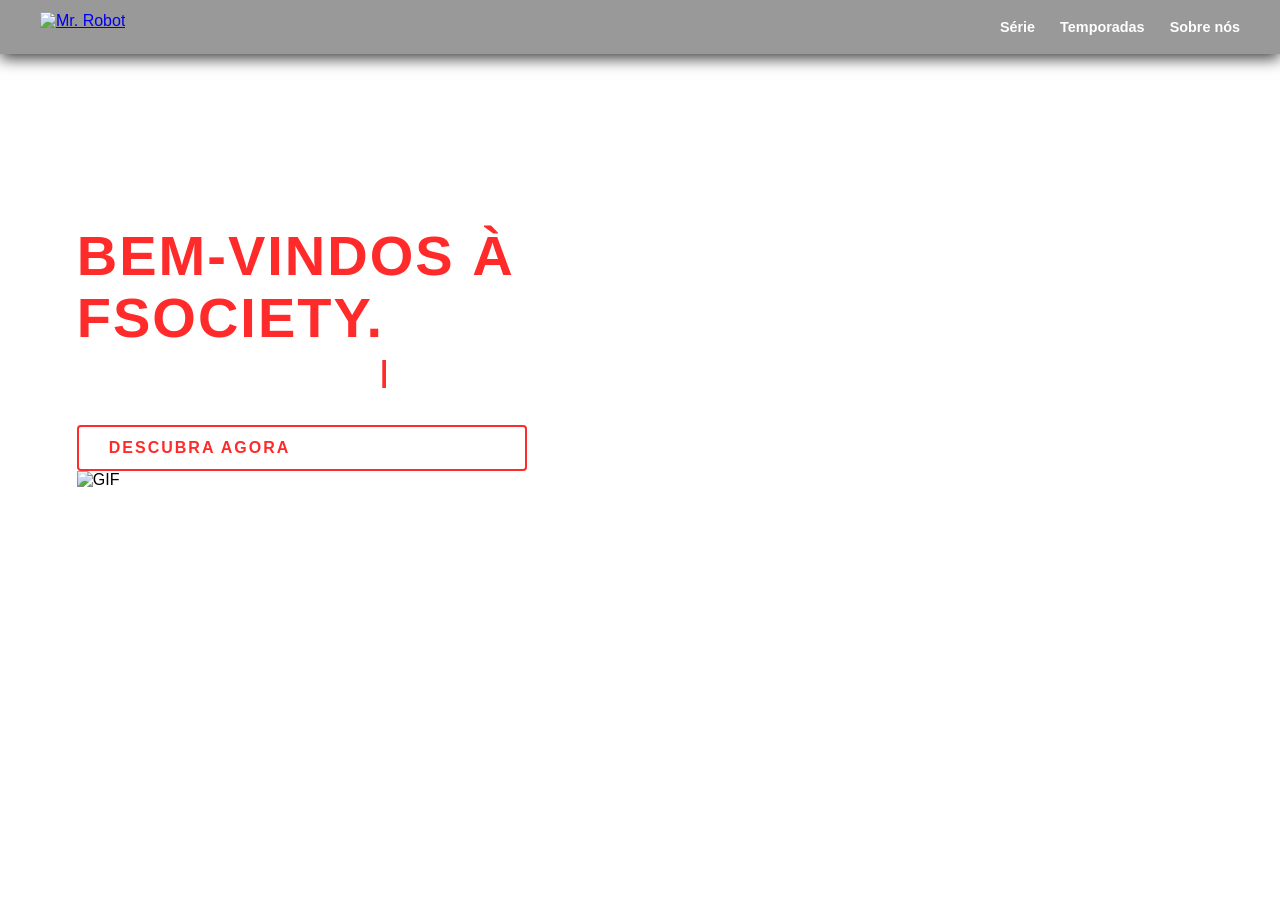
==== index_protótipo/index.html @ fbfbbcc3 "as" ====
<!DOCTYPE html>
<html lang="pt-br">
<head>
    <meta charset="UTF-8">
    <meta name="viewport" content="width=device-width, initial-scale=1.0">
    <title>Mr. Robot</title>
    <link href="index.html" rel="stylesheet">
    <link rel="stylesheet" href="style.css">
    <link rel="shortcut icon" href="fav-mr-robot.ico" type="image/x-icon">
    <style>
        body {
                background-image: url(elliot.jpg);
            }

    .botao-hacker{text-decoration: none;
    
    }

    </style>
</head>

<body>

   <header class="tarja-site">
    <div class="marca">
        <a href="index.html">
            <img src="https://upload.wikimedia.org/wikipedia/commons/4/4b/Mr._Robot_Logo.svg" alt="Mr. Robot" class="logo-img">
        </a>
    </div>

    <nav class="navegacao">
        <ul>
            <li><a href="serie/personagens/personagens.html">Série</a></li>
            <li><a href="#">Temporadas</a></li>
            <li><a href="#">Sobre nós</a></li>
            </ul>
        </nav>
    </header>

    <div class="texto-fsociety">
        <h1>Bem-vindos à fsociety.</h1>
        <p class="subtitulo efeito-digitacao">Você é um 0 ou 1?<span class="cursor">|</span></p>

        <a target="_blank" href="index_protótipo/index login.html" class="botao-hacker"> Descubra agora</a>
        <img src="https://media.giphy.com/media/v1.Y2lkPWVjZjA1ZTQ3emE4bzloZDE5bDh4NjAxOXB2YndheGp2YXBxbHpneXljZ2QxamowZyZlcD12MV9naWZzX3NlYXJjaCZjdD1n/Cfiid6I8YDKqrCxAaY/giphy.gif" alt="GIF">
    </div>


</body>
</html>
---- index_protótipo/style.css ----
.texto-fsociety {
    position: absolute;
    top: 25%;
    left: 6%;
    width: 450px;
    max-width: 450px;
    z-index: 9999;
}

.texto-fsociety h1 {
    font-family: 'Orbitron', 'Arial Black', sans-serif;
    font-size: 3.5rem;
    color: #ff2a2a;
    text-transform: uppercase;
    margin: 0 0 10px 0;
    letter-spacing: 2px;
    line-height: 1.1;
}

.texto-fsociety .subtitulo {
    font-family: 'Fira Code', 'Courier New', monospace;
    font-size: 1.8rem;
    color: #ffffff;
    margin: 0;
    display: inline-block;
}

.texto-fsociety .cursor {
    color: #ff2a2a;
    font-weight: bold;
    animation: vai_piscar 0.8s infinite;
    margin-left: 5px;
}

@keyframes vai_piscar {
    0%, 100% { opacity: 0; }
    50% { opacity: 1; }
}

.efeito-digitacao {
    white-space: nowrap;
    overflow: hidden;
    width: 0;
    animation: digitando 3s steps(20) forwards;
    animation-delay: 0.5s;
}
@keyframes digitando {
    from {width: 0}
    to {width: 100%;} /* esse coisa das animações são mt fodas lek */
}

.botao-hacker {
    display: block;
    margin-top: 30px;
    padding: 12px 30px;
    background-color: transparent;
    border: 2px solid #ff2a2a;
    color: #ff2a2a;
    font-family: 'Orbitron', sans-serif;
    font-size: 1rem;
    font-weight: bold;
    text-transform: uppercase; 
    letter-spacing: 2px;
    cursor: pointer;
    transition: all 0.3s ease; /* comando novo que eu n sei oq é mas bora ve como é */
    border-radius: 4px;
}

.botao-hacker:hover {
    background-color: #ff2a2a;
    color: #000000;
    box-shadow: 0 0 15px #ff2a2a, 0 0 30px #ff2a2a;
    transform: scale(1.05); 
}

 * {
            box-sizing: border-box;
            margin: 0;
            padding: 0;
        }

        body {
            min-height: 100vh;
            background-image: url('../backgrounds/elliot.jpg');
            background-size: cover;
            background-position: center;
            background-repeat: no-repeat;
            background-attachment: fixed;
            font-family: Arial, sans-serif;
        }

        .tarja-site {
        background-color: rgba(0, 0, 0, 0.4);
        display: flex;
        justify-content: space-between;
        align-items: center;
        padding: 12px 40px;
        width: 100%;
        box-shadow: 0px 4px 15px rgba(0, 0, 0, 0.8);
        }

    
        .logo-img {
            height: 30px;
            width: auto;
            display: block;
        }   

        .navegacao ul {
        list-style: none;
        display: flex !important;
        gap: 25px;
        margin: 0;
        padding: 0;
        }

        .navegacao a,
        .navegacao a:visited,
        .navegacao a:link {
            color: #ffffff !important;
            text-decoration: none !important;
            font-size: 0.9em;
            font-weight: bold;
            transition: color 0.2s;
        }

        .navegacao a:hover {
            color: #ff0000 !important;
        }
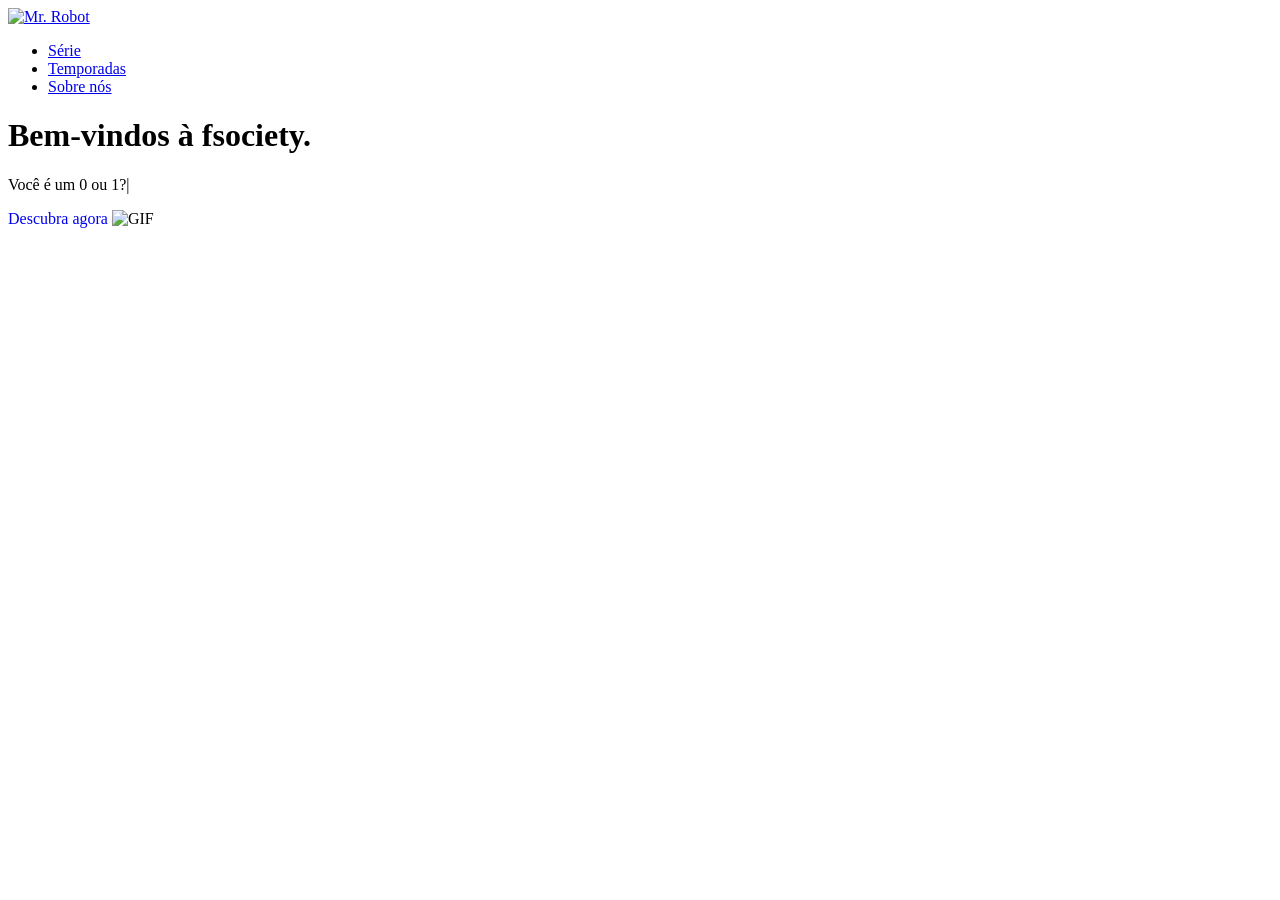
==== commit 0e81fcfd: "sobre nós" ====
--- a/index_protótipo/index.html
+++ b/index_protótipo/index.html
@@ -32,7 +32,7 @@
         <ul>
             <li><a href="serie/personagens/personagens.html">Série</a></li>
             <li><a href="#">Temporadas</a></li>
-            <li><a href="#">Sobre nós</a></li>
+            <li><a href="index_protótipo/sobre nós.html">Sobre nós</a></li>
             </ul>
         </nav>
     </header>
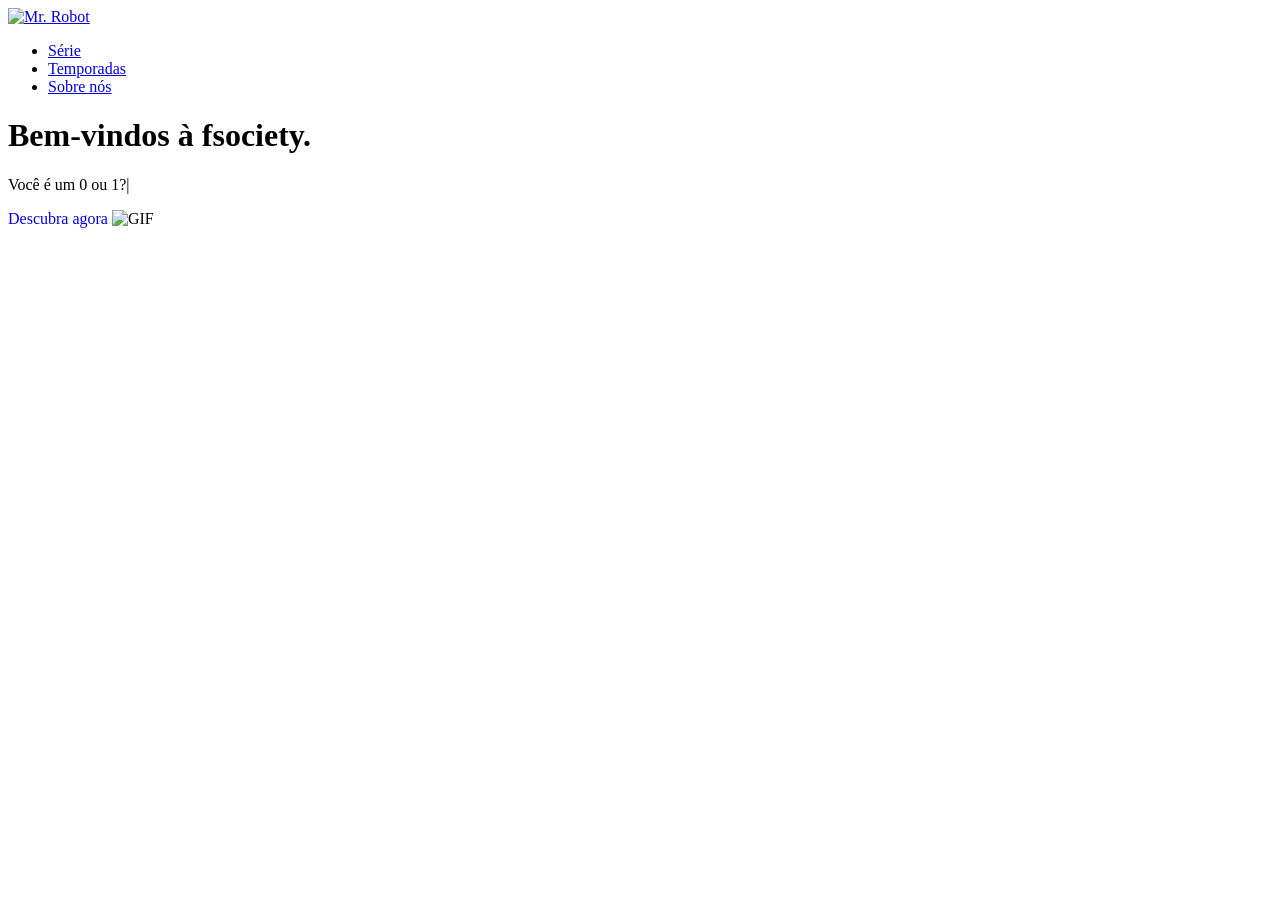
==== commit 8a598ec5: "att" ====
--- a/index_protótipo/index.html
+++ b/index_protótipo/index.html
@@ -4,35 +4,40 @@
     <meta charset="UTF-8">
     <meta name="viewport" content="width=device-width, initial-scale=1.0">
     <title>Mr. Robot</title>
-    <link href="index.html" rel="stylesheet">
     <link rel="stylesheet" href="style.css">
     <link rel="shortcut icon" href="fav-mr-robot.ico" type="image/x-icon">
     <style>
         body {
-                background-image: url(elliot.jpg);
-            }
+            background-image: url(elliot.jpg);
+            background-repeat: no-repeat;
+            background-size: cover;
+            background-position: center;
+            background-attachment: fixed;
+            min-height: 100vh;
+        }
 
-    .botao-hacker{text-decoration: none;
-    
-    }
-
+        .botao-hacker {
+            text-decoration: none;
+        }
     </style>
 </head>
 
 <body>
 
    <header class="tarja-site">
-    <div class="marca">
-        <a href="index.html">
-            <img src="https://upload.wikimedia.org/wikipedia/commons/4/4b/Mr._Robot_Logo.svg" alt="Mr. Robot" class="logo-img">
-        </a>
-    </div>
+        <div class="marca">
+            <a href="index.html">
+                <img src="https://upload.wikimedia.org/wikipedia/commons/4/4b/Mr._Robot_Logo.svg" 
+                     alt="Mr. Robot" 
+                     class="logo-img">
+            </a>
+        </div>
 
-    <nav class="navegacao">
-        <ul>
-            <li><a href="serie/personagens/personagens.html">Série</a></li>
-            <li><a href="#">Temporadas</a></li>
-            <li><a href="index_protótipo/sobre nós.html">Sobre nós</a></li>
+        <nav class="navegacao">
+            <ul>
+                <li><a href="serie/personagens/personagens.html">Série</a></li>
+                <li><a href="#">Temporadas</a></li>
+                <li><a href="index_protótipo/sobre%20nós.html">Sobre nós</a></li>
             </ul>
         </nav>
     </header>
@@ -41,10 +46,9 @@
         <h1>Bem-vindos à fsociety.</h1>
         <p class="subtitulo efeito-digitacao">Você é um 0 ou 1?<span class="cursor">|</span></p>
 
-        <a target="_blank" href="index_protótipo/index login.html" class="botao-hacker"> Descubra agora</a>
+        <a target="_blank" href="index_protótipo/index%20login.html" class="botao-hacker">Descubra agora</a>
         <img src="https://media.giphy.com/media/v1.Y2lkPWVjZjA1ZTQ3emE4bzloZDE5bDh4NjAxOXB2YndheGp2YXBxbHpneXljZ2QxamowZyZlcD12MV9naWZzX3NlYXJjaCZjdD1n/Cfiid6I8YDKqrCxAaY/giphy.gif" alt="GIF">
     </div>
 
-
 </body>
 </html>
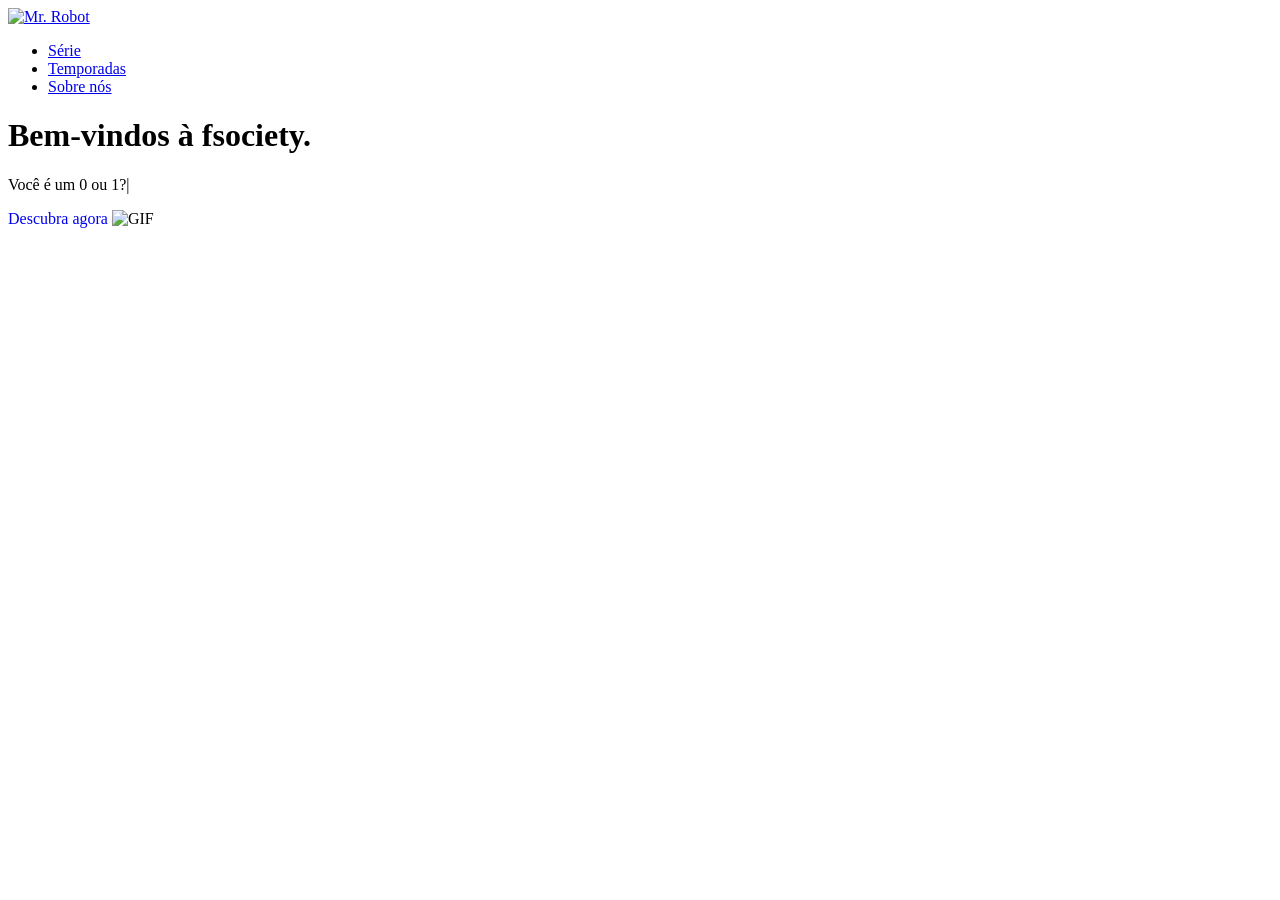
==== commit 4735497a: "sla" ====
--- a/index_protótipo/index.html
+++ b/index_protótipo/index.html
@@ -4,40 +4,35 @@
     <meta charset="UTF-8">
     <meta name="viewport" content="width=device-width, initial-scale=1.0">
     <title>Mr. Robot</title>
+    <link href="index.html" rel="stylesheet">
     <link rel="stylesheet" href="style.css">
     <link rel="shortcut icon" href="fav-mr-robot.ico" type="image/x-icon">
     <style>
         body {
-            background-image: url(elliot.jpg);
-            background-repeat: no-repeat;
-            background-size: cover;
-            background-position: center;
-            background-attachment: fixed;
-            min-height: 100vh;
-        }
+                background-image: url(elliot.jpg);
+            }
 
-        .botao-hacker {
-            text-decoration: none;
-        }
+    .botao-hacker{text-decoration: none;
+    
+    }
+
     </style>
 </head>
 
 <body>
 
    <header class="tarja-site">
-        <div class="marca">
-            <a href="index.html">
-                <img src="https://upload.wikimedia.org/wikipedia/commons/4/4b/Mr._Robot_Logo.svg" 
-                     alt="Mr. Robot" 
-                     class="logo-img">
-            </a>
-        </div>
+    <div class="marca">
+        <a href="index.html">
+            <img src="https://upload.wikimedia.org/wikipedia/commons/4/4b/Mr._Robot_Logo.svg" alt="Mr. Robot" class="logo-img">
+        </a>
+    </div>
 
-        <nav class="navegacao">
-            <ul>
-                <li><a href="serie/personagens/personagens.html">Série</a></li>
-                <li><a href="#">Temporadas</a></li>
-                <li><a href="index_protótipo/sobre%20nós.html">Sobre nós</a></li>
+    <nav class="navegacao">
+        <ul>
+            <li><a href="serie/personagens/personagens.html">Série</a></li>
+            <li><a href="#">Temporadas</a></li>
+            <li><a href="index_protótipo/sobre nós.html">Sobre nós</a></li>
             </ul>
         </nav>
     </header>
@@ -46,9 +41,10 @@
         <h1>Bem-vindos à fsociety.</h1>
         <p class="subtitulo efeito-digitacao">Você é um 0 ou 1?<span class="cursor">|</span></p>
 
-        <a target="_blank" href="index_protótipo/index%20login.html" class="botao-hacker">Descubra agora</a>
+        <a target="_blank" href="index_protótipo/index login.html" class="botao-hacker"> Descubra agora</a>
         <img src="https://media.giphy.com/media/v1.Y2lkPWVjZjA1ZTQ3emE4bzloZDE5bDh4NjAxOXB2YndheGp2YXBxbHpneXljZ2QxamowZyZlcD12MV9naWZzX3NlYXJjaCZjdD1n/Cfiid6I8YDKqrCxAaY/giphy.gif" alt="GIF">
     </div>
 
+
 </body>
 </html>
